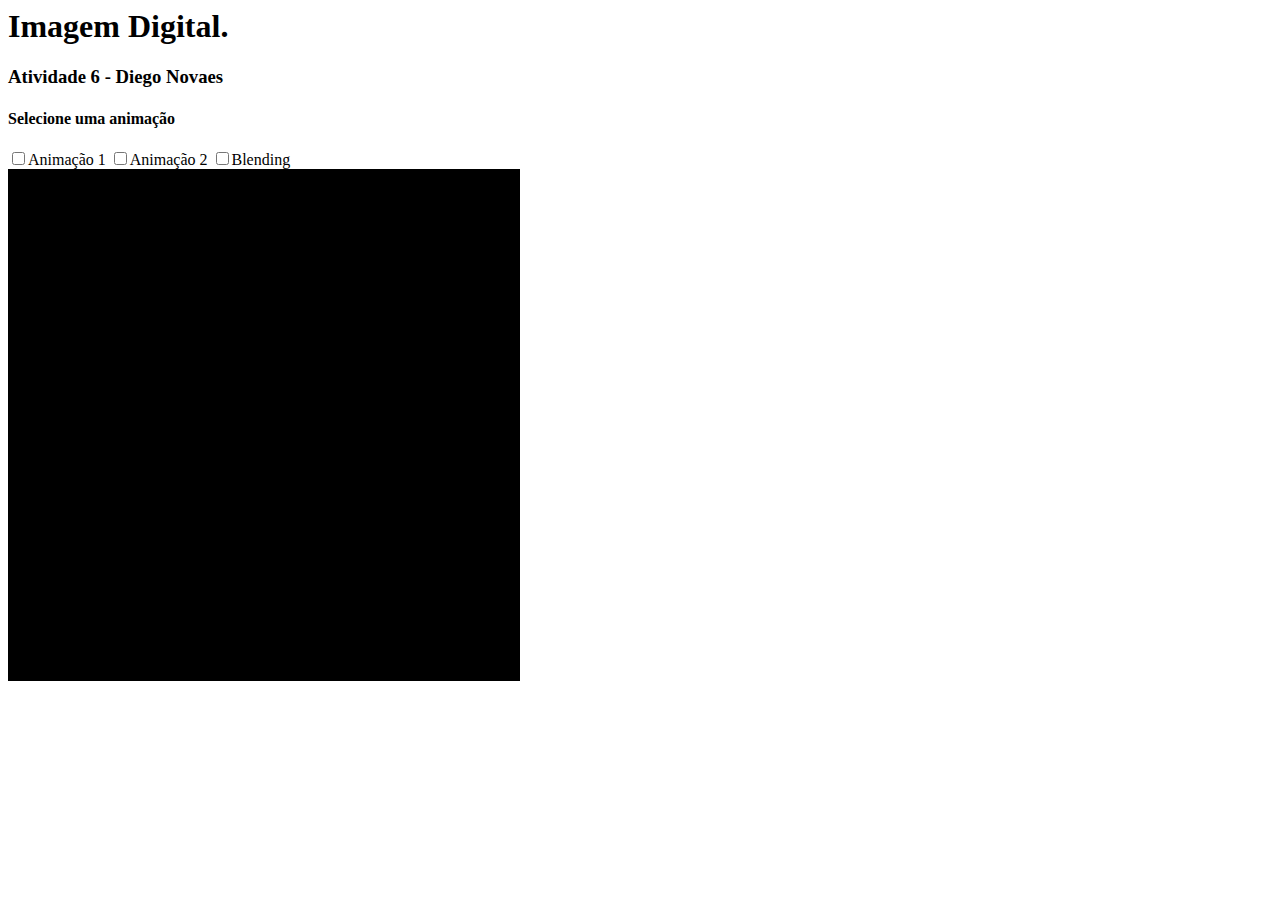
==== atividade6/index.html @ 33e8a64b "added index.html to atividaded6" ====
<html>

	<head>
    <meta charset="UTF-8">
		<title>MATA65 - Computacao Grafica</title>
		<h1>Imagem Digital.</h1>
		<h3>Atividade 6 - Diego Novaes</h3>

    <script type="text/javascript" src="../libs/three.js"></script>
    <script type="text/javascript" src="../libs/jquery-3.1.0.min.js"></script>
    <script type="text/javascript" src="../libs/examples/shaders/CopyShader.js"></script>
    <script type="text/javascript" src="../libs/examples/postprocessing/EffectComposer.js"></script>
    <script type="text/javascript" src="../libs/examples/postprocessing/ShaderPass.js"></script>
    <script type="text/javascript" src="../libs/examples/postprocessing/MaskPass.js"></script>
    <script type="text/javascript" src="../libs/examples/postprocessing/RenderPass.js"></script>
    <script type="text/javascript" src="blending.js"></script>
	</head>

	<script id="base-vs" type="x-shader/x-vertex">

		varying vec2 vUv;
		void main(void) {
			vUv = uv;
			gl_Position = projectionMatrix * modelViewMatrix * vec4(position, 1.0);
		}
	</script>

	<script id="base-fs" type="x-shader/x-fragment">
		precision mediump float;

		uniform sampler2D texture;
		uniform sampler2D texture2;

    uniform float alpha1;
    uniform float alpha2;
    uniform float command;

		varying vec2 vUv;
    vec4 color;
    vec4 color2;
    vec3 colorT;

		void main(void) {

			color = texture2D(texture, vUv);
      color2 = texture2D(texture2, vUv);

//			gl_FragColor = vec4(c.bgr, 1.0);
      if(command == 1.0){
        colorT = (color.rgb*alpha1)*(color2.rgb*alpha2);
      }else{
        colorT = (color.rgb*alpha1)+(color2.rgb*alpha2);
      }
//			  gl_FragColor = vec4(color.rgb, alpha1)*vec4(color2.rgb, alpha2);
			  gl_FragColor = vec4(colorT, 1.0);
//      float gray = dot(c.rgb, vec3(0.299, 0.587, 0.114));
//      gl_FragColor = vec4(gray, gray, gray, 1.0);
		}
	</script>

	<body onload="init();">
    <h4>Selecione uma animação </h4>
    <input type="checkbox" name="animation1" id="animation1" >Animação 1
    <input type="checkbox" name="animation2" id="animation2" >Animação 2
    <input type="checkbox" name="command" id="command" >Blending
		<div id="WebGL-output" ></div>
	</body>
</html>
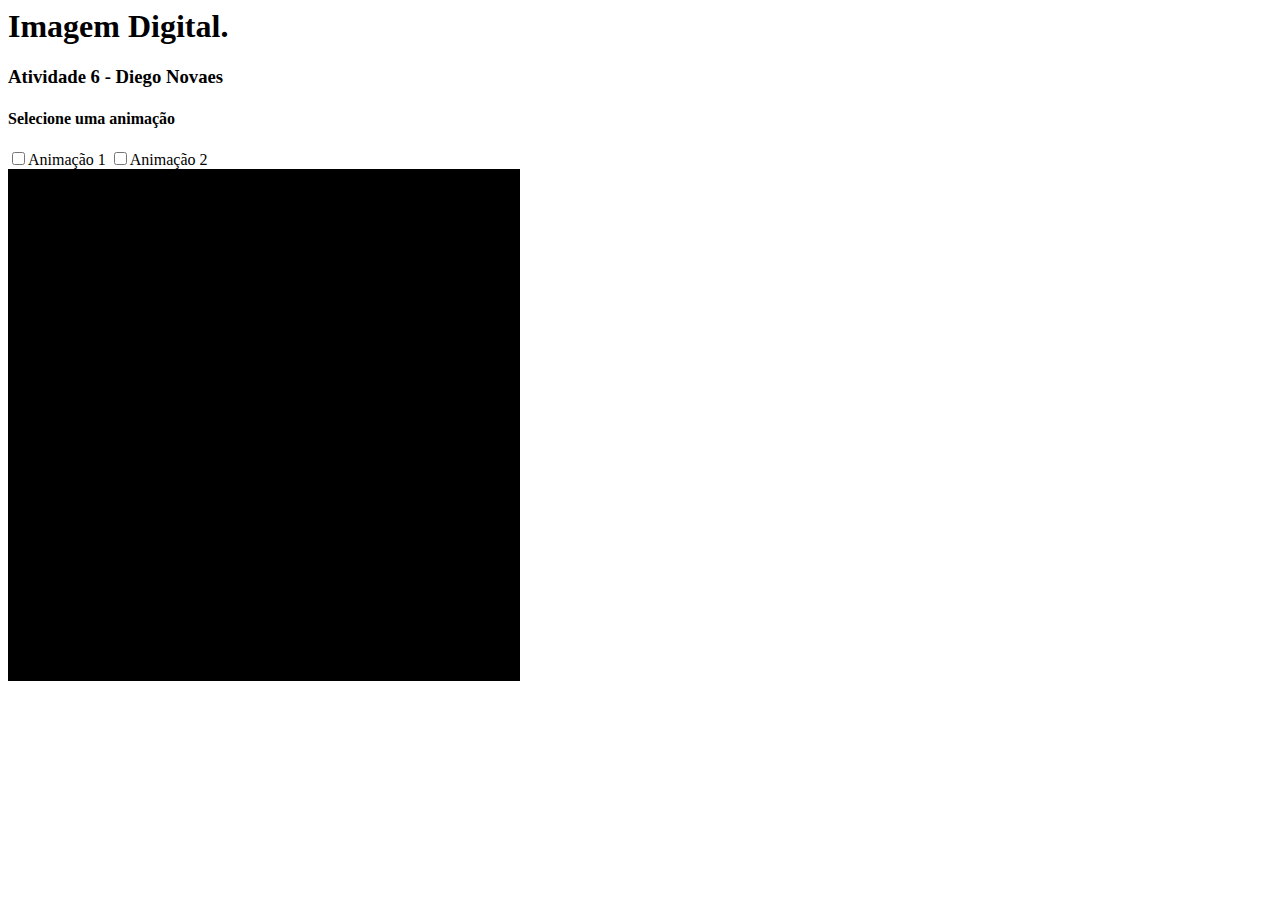
==== commit 0c37f527: "new version appropriated for the specfification" ====
--- a/atividade6/index.html
+++ b/atividade6/index.html
@@ -33,7 +33,7 @@
 
     uniform float alpha1;
     uniform float alpha2;
-    uniform float command;
+    uniform float xPos;
 
 		varying vec2 vUv;
     vec4 color;
@@ -42,17 +42,24 @@
 
 		void main(void) {
 
+      //vUv.x:
 			color = texture2D(texture, vUv);
       color2 = texture2D(texture2, vUv);
 
-//			gl_FragColor = vec4(c.bgr, 1.0);
-      if(command == 1.0){
-        colorT = (color.rgb*alpha1)*(color2.rgb*alpha2);
+      if(xPos > -0.1){
+        if( vUv.x < xPos){
+          colorT = (color.rgb*alpha1)+(color2.rgb*alpha2);
+        }else{
+          colorT = color.rgb;
+        }
       }else{
         colorT = (color.rgb*alpha1)+(color2.rgb*alpha2);
       }
+
+//			gl_FragColor = vec4(c.bgr, 1.0);
+//        colorT = (color.rgb*alpha1)+(color2.rgb*alpha2);
+			  gl_FragColor = vec4(colorT, 1.0);
 //			  gl_FragColor = vec4(color.rgb, alpha1)*vec4(color2.rgb, alpha2);
-			  gl_FragColor = vec4(colorT, 1.0);
 //      float gray = dot(c.rgb, vec3(0.299, 0.587, 0.114));
 //      gl_FragColor = vec4(gray, gray, gray, 1.0);
 		}
@@ -62,7 +69,7 @@
     <h4>Selecione uma animação </h4>
     <input type="checkbox" name="animation1" id="animation1" >Animação 1
     <input type="checkbox" name="animation2" id="animation2" >Animação 2
-    <input type="checkbox" name="command" id="command" >Blending
+<!--    <input type="checkbox" name="command" id="command" >Blending -->
 		<div id="WebGL-output" ></div>
 	</body>
 </html>
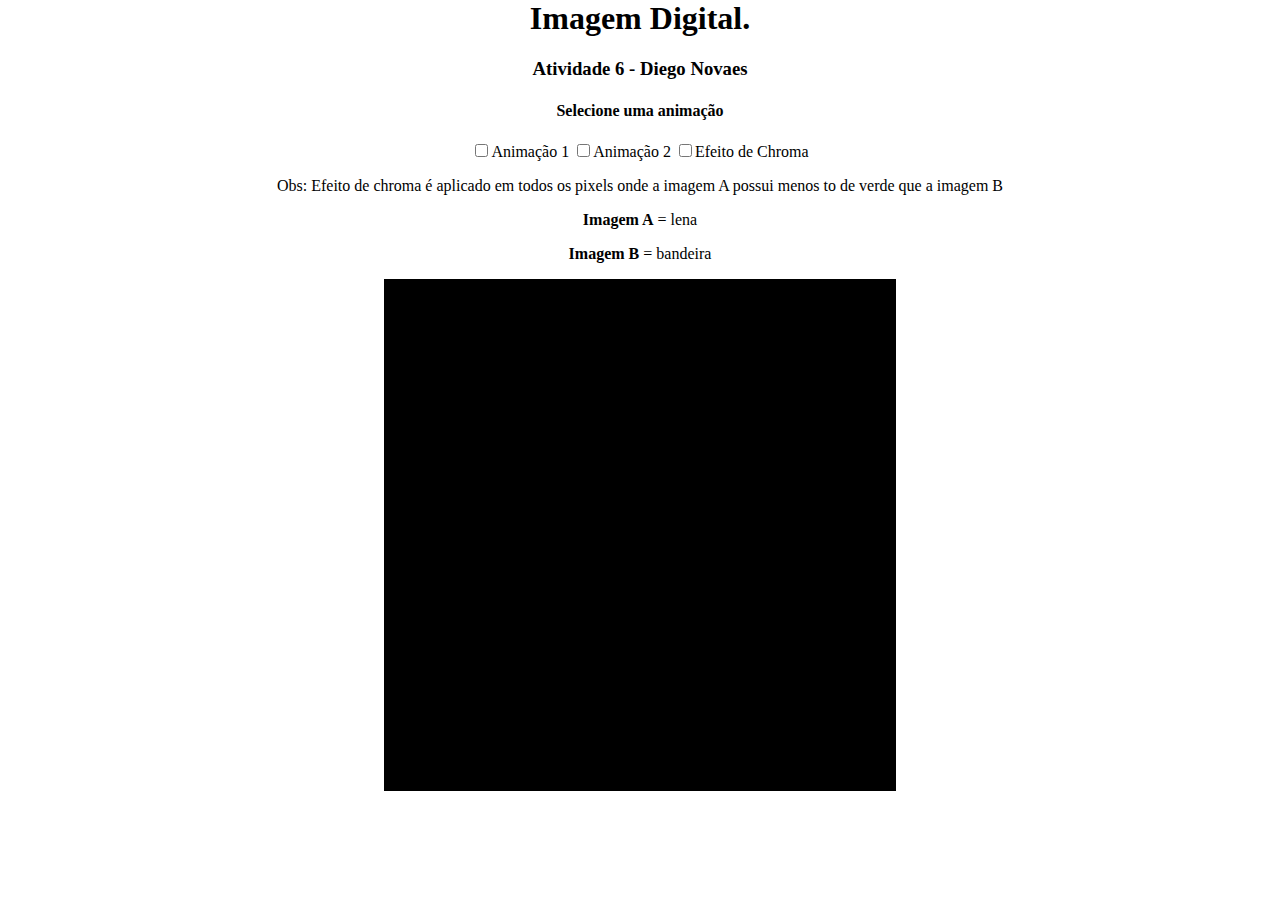
==== commit 3ed22871: "changed interface appearance and animation3 label" ====
--- a/atividade6/index.html
+++ b/atividade6/index.html
@@ -34,6 +34,7 @@
     uniform float alpha1;
     uniform float alpha2;
     uniform float xPos;
+    uniform int animation;
 
 		varying vec2 vUv;
     vec4 color;
@@ -54,6 +55,15 @@
         }
       }else{
         colorT = (color.rgb*alpha1)+(color2.rgb*alpha2);
+
+        //check if animation3;
+        if(animation == 3){
+          if(color.g < color2.g){
+          //if(color2.rgba == vec4(255, 255, 255, 1.0)){
+          //if(color.rgb == vec3(210, 138, 125)){
+            colorT = color2.rgb;
+          }
+        }
       }
 
 //			gl_FragColor = vec4(c.bgr, 1.0);
@@ -65,11 +75,14 @@
 		}
 	</script>
 
-	<body onload="init();">
+	<body onload="init();" style="margin:0 auto;text-align: center;">
     <h4>Selecione uma animação </h4>
     <input type="checkbox" name="animation1" id="animation1" >Animação 1
     <input type="checkbox" name="animation2" id="animation2" >Animação 2
-<!--    <input type="checkbox" name="command" id="command" >Blending -->
+    <input type="checkbox" name="animation3" id="animation3" >Efeito de Chroma<br>
+    <p>Obs: Efeito de chroma é aplicado em todos os pixels onde a imagem A possui menos to de verde que a imagem B<p>
+    <p><b>Imagem A</b> = lena</p>
+    <p><b>Imagem B</b> =  bandeira</p>
 		<div id="WebGL-output" ></div>
 	</body>
 </html>
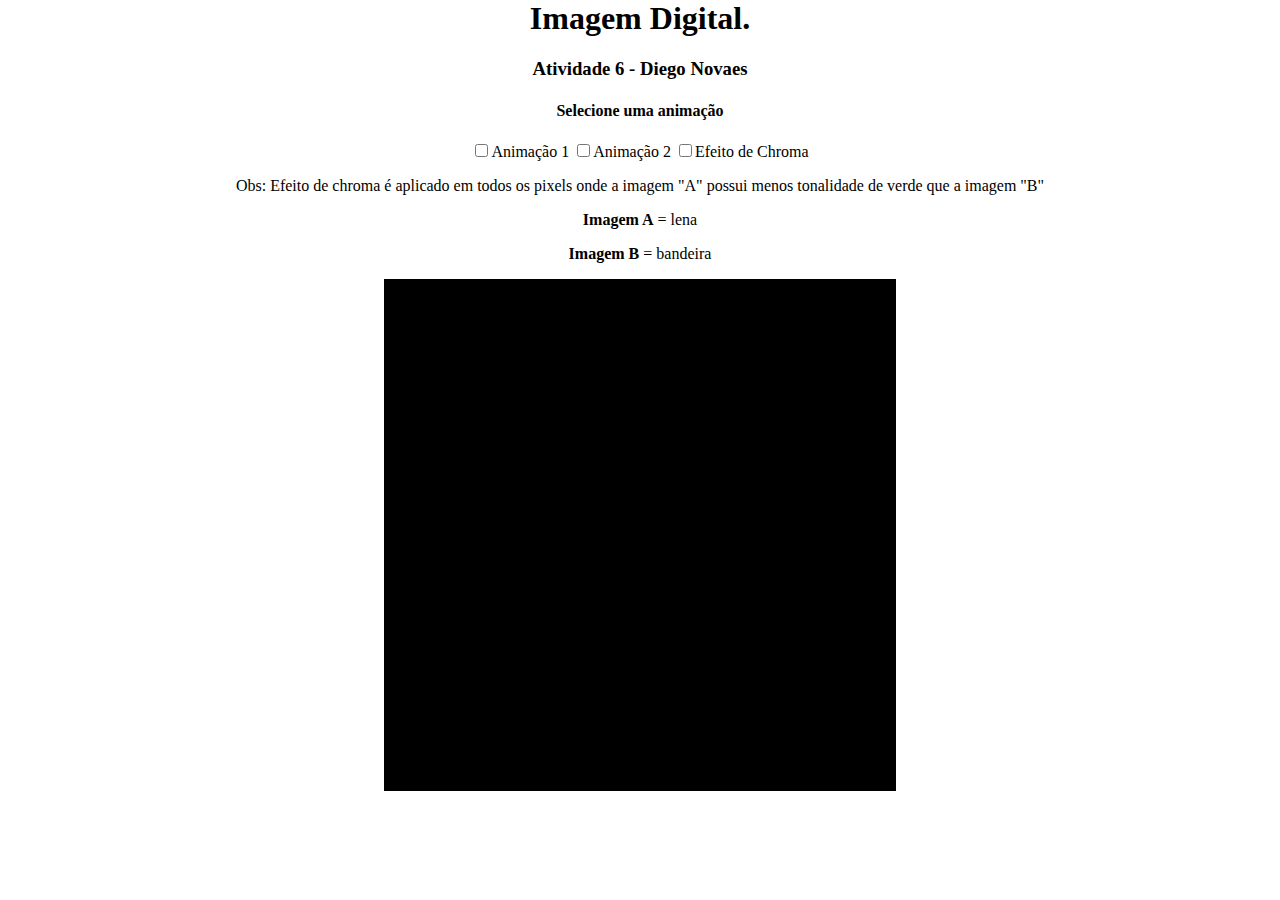
==== commit bf902d90: "Update index.html" ====
--- a/atividade6/index.html
+++ b/atividade6/index.html
@@ -80,7 +80,7 @@
     <input type="checkbox" name="animation1" id="animation1" >Animação 1
     <input type="checkbox" name="animation2" id="animation2" >Animação 2
     <input type="checkbox" name="animation3" id="animation3" >Efeito de Chroma<br>
-    <p>Obs: Efeito de chroma é aplicado em todos os pixels onde a imagem A possui menos to de verde que a imagem B<p>
+    <p>Obs: Efeito de chroma é aplicado em todos os pixels onde a imagem "A" possui menos tonalidade de verde que a imagem "B"<p>
     <p><b>Imagem A</b> = lena</p>
     <p><b>Imagem B</b> =  bandeira</p>
 		<div id="WebGL-output" ></div>
